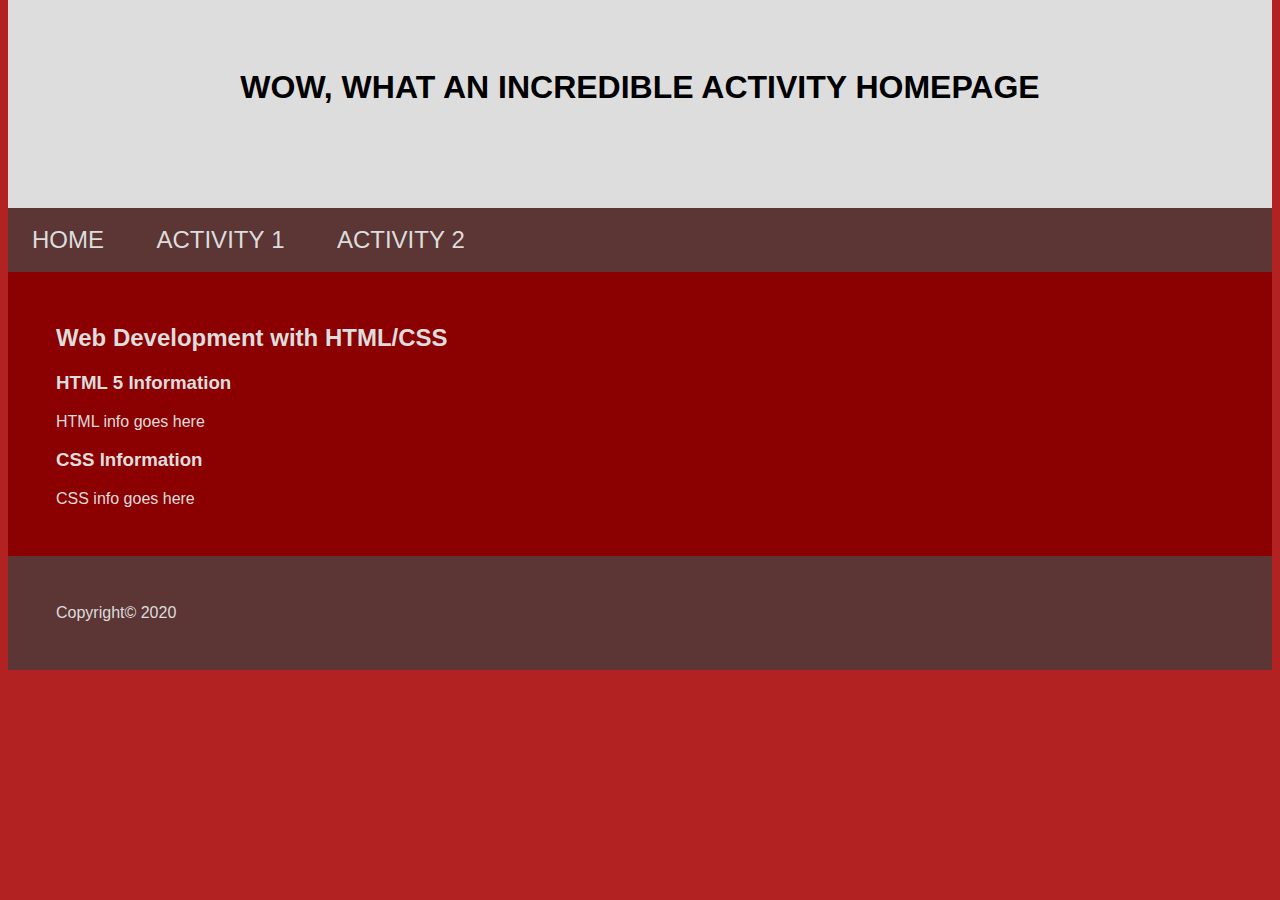
==== index.html @ a43d9030 "Activity 2 & Homepage Commit" ====
<!DOCTYPE html>
<html lang="en">
<head>
   
    <meta charset="UTF-8">    <!---------------------------------------------------------->
    <title>Template</title>   <!---Don't forget to rename this stuff for future projects-->
    <meta name ="description" content="Short description goes here">
    <meta name ="keywords" content="1, 2, 3, 4, 5, 6, 7, 8, 9, 10">
    <meta name ="viewport" content ="width=device-width, initial-scale =1.0">
    <link rel="icon" href="images/logo.jpg">
    <link rel="stylesheet" href="style.css">
    <style>/* Internal Stylesheet Goes Here*/</style>
    
</head>

<body>
    <main>
        <header>
            <h1>WOW, WHAT AN INCREDIBLE ACTIVITY HOMEPAGE</h1>
        </header>
            
        <nav>
            <a href="index.html">HOME</a>
            <a href="activity-1/index.html">ACTIVITY&nbsp;1</a>
            <a href="activity-2/index.html">ACTIVITY&nbsp;2</a>
        </nav>
        
        <section>
            <h2>Web Development with HTML/CSS</h2>
            <article class="htmlInfo">
                <h3>HTML 5 Information</h3>
                <p>HTML info goes here</p>
            </article>
            <article class="cssInfo">
                <h3>CSS Information</h3>
                <p>CSS info goes here</p>
            </article>
        </section>
        
        <footer>
            <p>Copyright&copy; 2020</p>
        </footer>
    </main>
</body>

</html>
---- style.css ----
/* SIMPLE WEBSITE CSS - PROJECT 03 */
body {
    background-color: firebrick;
    margin-top: 0px;
    font-family: sans-serif;
    color: rgb(221, 221, 221);
}

main{
    background-color: darkred;
}

header{
    background-color: rgb(221, 221, 221);
    height: 10em;
    padding-top: 3em;
}

header h1 {
    text-align: center;
    font-family: Arial, sans-serif;
    color: black;
}

h1, h2, h3 {
    font-family: Verdana, sans-serif;
}

nav{
    background-color: rgb(92, 53, 53);
    height:3em;
    padding: 0.5em 0;
}

nav a, nav a:link {
    font-size: 150%;
    margin:  1em;
    color: rgb(221, 221, 221);
    text-decoration: none;
    line-height: 2em;
}

nav a:visited {
    color: rgb(221, 221, 221);
}

nav a:hover {
    color: firebrick;
    transform: color;
    transition-duration: 0.5s;
}

section{
    padding: 2em 3em;
}

article {

}

footer {
    padding: 2em 3em;
    background-color: rgb(92, 53, 53);
}
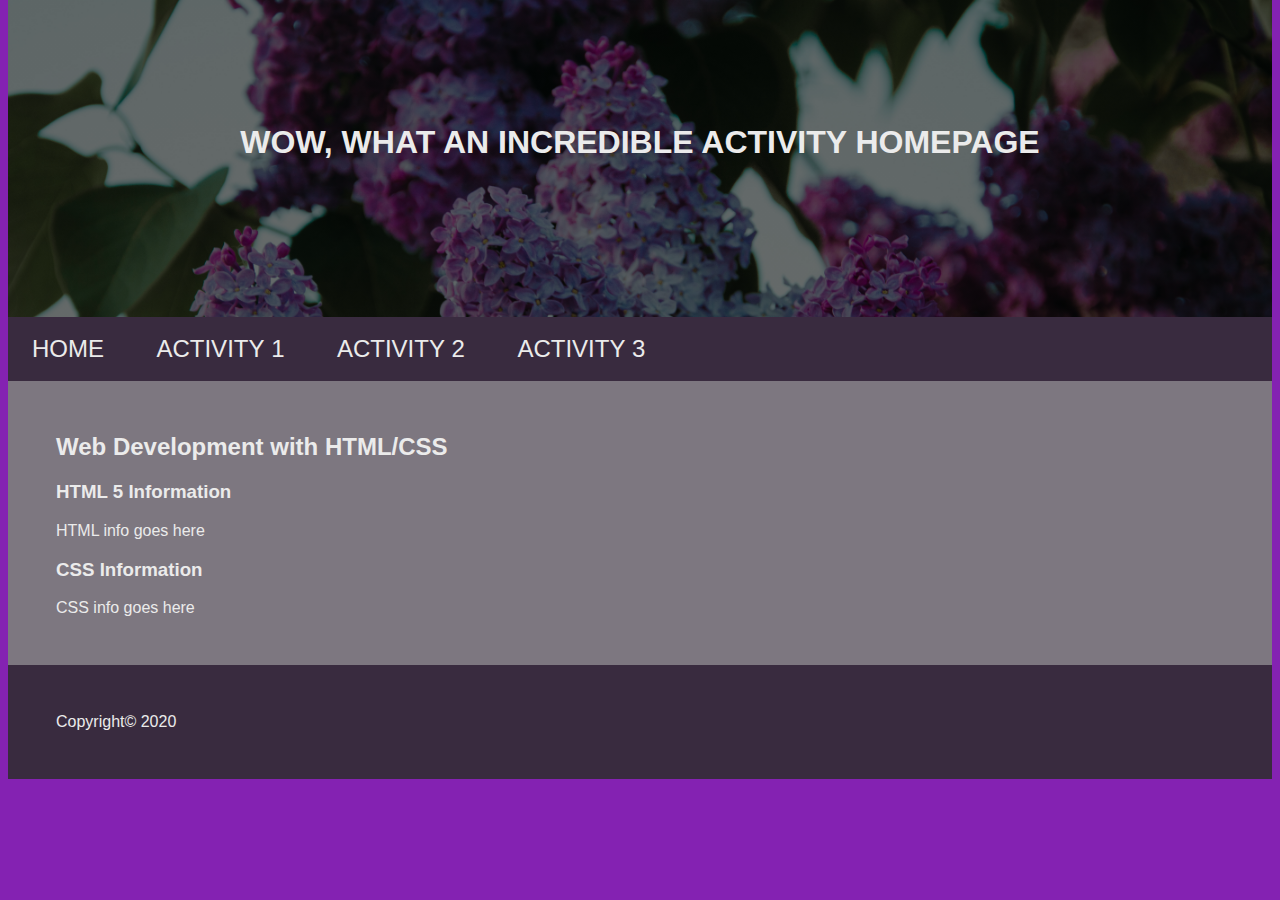
==== commit f67b95a5: "Completed Activity 3" ====
--- a/index.html
+++ b/index.html
@@ -23,6 +23,7 @@
             <a href="index.html">HOME</a>
             <a href="activity-1/index.html">ACTIVITY&nbsp;1</a>
             <a href="activity-2/index.html">ACTIVITY&nbsp;2</a>
+            <a href="activity-3/reviews.html">ACTIVITY&nbsp;3</a>
         </nav>
         
         <section>
--- a/style.css
+++ b/style.css
@@ -1,25 +1,30 @@
 /* SIMPLE WEBSITE CSS - PROJECT 03 */
 body {
-    background-color: firebrick;
+    background-color: rgb(132, 34, 178);
     margin-top: 0px;
     font-family: sans-serif;
-    color: rgb(221, 221, 221);
+    color: rgb(235, 235, 235);
 }
 
 main{
-    background-color: darkred;
+    background-color: rgb(125, 119, 128);
 }
 
 header{
-    background-color: rgb(221, 221, 221);
-    height: 10em;
-    padding-top: 3em;
+    /*background-color: rgb(235, 235, 235);*/
+    background-image: linear-gradient(rgba(0, 0, 0, 0.5), rgba(0, 0, 0, 0.5)), url(flowers.jpg);
+    background-size: cover;
+    background-position: center;
+    background-attachment: fixed;
+    Height: 20em;
+    margin-top: -1.5em;
 }
 
 header h1 {
     text-align: center;
     font-family: Arial, sans-serif;
-    color: black;
+    color: rgb(235, 235, 235);
+    padding-top: 10%;
 }
 
 h1, h2, h3 {
@@ -27,38 +32,39 @@
 }
 
 nav{
-    background-color: rgb(92, 53, 53);
+    background-color: rgb(57, 43, 63);
     height:3em;
     padding: 0.5em 0;
 }
 
-nav a, nav a:link {
+/****NAV BAR****/
+
+nav a:link,
+nav a:visited {
     font-size: 150%;
     margin:  1em;
-    color: rgb(221, 221, 221);
+    color: rgb(235, 235, 235);
     text-decoration: none;
     line-height: 2em;
+    padding-bottom: 0.1em;
+    border-bottom: 2px solid transparent;
+    transition: border-bottom 0.25s;
 }
 
-nav a:visited {
-    color: rgb(221, 221, 221);
-}
-
-nav a:hover {
-    color: firebrick;
-    transform: color;
-    transition-duration: 0.5s;
+nav a:hover,
+nav a:active {
+border-bottom: 2px solid #dda3ff;
+transform: border-bottom;
+transform-origin: bottom right;
+transition: transform .5s;
+padding-bottom: 0.1em;
 }
 
 section{
     padding: 2em 3em;
 }
 
-article {
-
-}
-
 footer {
     padding: 2em 3em;
-    background-color: rgb(92, 53, 53);
+    background-color: rgb(57, 43, 63);
 }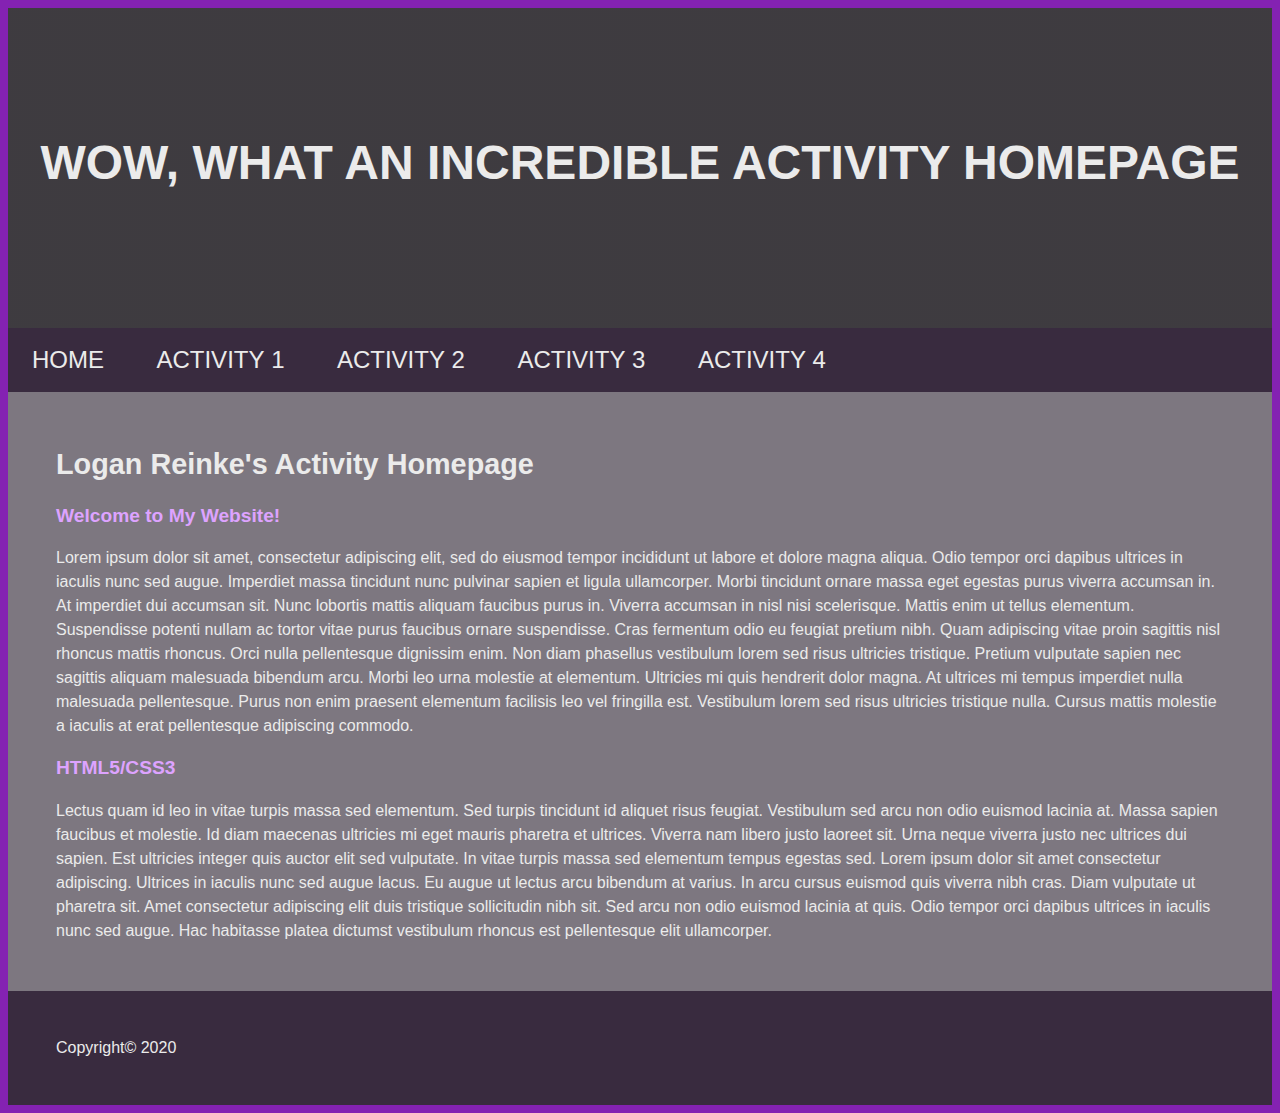
==== commit 7deb5f49: "Completed Activity 4" ====
--- a/index.html
+++ b/index.html
@@ -3,13 +3,13 @@
 <head>
    
     <meta charset="UTF-8">    <!---------------------------------------------------------->
-    <title>Template</title>   <!---Don't forget to rename this stuff for future projects-->
+    <title>Homepage</title>   <!---Don't forget to rename this stuff for future projects-->
     <meta name ="description" content="Short description goes here">
     <meta name ="keywords" content="1, 2, 3, 4, 5, 6, 7, 8, 9, 10">
     <meta name ="viewport" content ="width=device-width, initial-scale =1.0">
     <link rel="icon" href="images/logo.jpg">
     <link rel="stylesheet" href="style.css">
-    <style>/* Internal Stylesheet Goes Here*/</style>
+    <link rel="stylesheet" href="activity-3/css/grid.css">
     
 </head>
 
@@ -24,17 +24,36 @@
             <a href="activity-1/index.html">ACTIVITY&nbsp;1</a>
             <a href="activity-2/index.html">ACTIVITY&nbsp;2</a>
             <a href="activity-3/reviews.html">ACTIVITY&nbsp;3</a>
+            <a href="activity-4/reviews.html">ACTIVITY&nbsp;4</a>
         </nav>
         
         <section>
-            <h2>Web Development with HTML/CSS</h2>
+            <h2>Logan Reinke's Activity Homepage</h2>
             <article class="htmlInfo">
-                <h3>HTML 5 Information</h3>
-                <p>HTML info goes here</p>
+                <h3>Welcome to My Website!</h3>
+                <p class="long-copy">Lorem ipsum dolor sit amet, consectetur adipiscing elit, sed do eiusmod tempor incididunt ut labore et dolore magna
+                aliqua. Odio tempor orci dapibus ultrices in iaculis nunc sed augue. Imperdiet massa tincidunt nunc pulvinar sapien et
+                ligula ullamcorper. Morbi tincidunt ornare massa eget egestas purus viverra accumsan in. At imperdiet dui accumsan sit.
+                Nunc lobortis mattis aliquam faucibus purus in. Viverra accumsan in nisl nisi scelerisque. Mattis enim ut tellus
+                elementum. Suspendisse potenti nullam ac tortor vitae purus faucibus ornare suspendisse. Cras fermentum odio eu feugiat
+                pretium nibh. Quam adipiscing vitae proin sagittis nisl rhoncus mattis rhoncus. Orci nulla pellentesque dignissim enim.
+                Non diam phasellus vestibulum lorem sed risus ultricies tristique. Pretium vulputate sapien nec sagittis aliquam
+                malesuada bibendum arcu. Morbi leo urna molestie at elementum. Ultricies mi quis hendrerit dolor magna. At ultrices mi
+                tempus imperdiet nulla malesuada pellentesque. Purus non enim praesent elementum facilisis leo vel fringilla est.
+                Vestibulum lorem sed risus ultricies tristique nulla. Cursus mattis molestie a iaculis at erat pellentesque adipiscing
+                commodo.
+                </p>
             </article>
             <article class="cssInfo">
-                <h3>CSS Information</h3>
-                <p>CSS info goes here</p>
+                <h3>HTML5/CSS3</h3>
+                    <p class="long-copy">Lectus quam id leo in vitae turpis massa sed elementum. Sed turpis tincidunt id aliquet risus feugiat. Vestibulum sed
+                    arcu non odio euismod lacinia at. Massa sapien faucibus et molestie. Id diam maecenas ultricies mi eget mauris pharetra
+                    et ultrices. Viverra nam libero justo laoreet sit. Urna neque viverra justo nec ultrices dui sapien. Est ultricies
+                    integer quis auctor elit sed vulputate. In vitae turpis massa sed elementum tempus egestas sed. Lorem ipsum dolor sit
+                    amet consectetur adipiscing. Ultrices in iaculis nunc sed augue lacus. Eu augue ut lectus arcu bibendum at varius. In
+                    arcu cursus euismod quis viverra nibh cras. Diam vulputate ut pharetra sit. Amet consectetur adipiscing elit duis
+                    tristique sollicitudin nibh sit. Sed arcu non odio euismod lacinia at quis. Odio tempor orci dapibus ultrices in iaculis
+                    nunc sed augue. Hac habitasse platea dictumst vestibulum rhoncus est pellentesque elit ullamcorper.</p>
             </article>
         </section>
         
--- a/style.css
+++ b/style.css
@@ -12,7 +12,7 @@
 
 header{
     /*background-color: rgb(235, 235, 235);*/
-    background-image: linear-gradient(rgba(0, 0, 0, 0.5), rgba(0, 0, 0, 0.5)), url(flowers.jpg);
+    background-image: linear-gradient(rgba(0, 0, 0, 0.5), rgba(0, 0, 0, 0.5)), url(images/flowers.jpg);
     background-size: cover;
     background-position: center;
     background-attachment: fixed;
@@ -20,24 +20,50 @@
     margin-top: -1.5em;
 }
 
+/* --------------------------------------------- */
+/* HEADINGS */
+/* --------------------------------------------- */
+
 header h1 {
     text-align: center;
     font-family: Arial, sans-serif;
     color: rgb(235, 235, 235);
     padding-top: 10%;
+    font-size: 300%;
 }
 
 h1, h2, h3 {
     font-family: Verdana, sans-serif;
 }
 
+h1 {
+    font-size: 240%;
+}
+
+h2 {
+    font-size: 180%;
+    color:rgb(235, 235, 235);
+}
+
+h3 {
+    font-size: 120%;
+    color: #dda3ff;
+}
+
+h4 {
+    font-size: 110%;
+    color:#dda3ff;
+}
+
+/* --------------------------------------------- */
+/* NAV BAR */
+/* --------------------------------------------- */
+
 nav{
     background-color: rgb(57, 43, 63);
     height:3em;
     padding: 0.5em 0;
 }
-
-/****NAV BAR****/
 
 nav a:link,
 nav a:visited {
@@ -60,9 +86,26 @@
 padding-bottom: 0.1em;
 }
 
+/* --------------------------------------------- */
+/* SECTION */
+/* --------------------------------------------- */
+
 section{
     padding: 2em 3em;
 }
+
+.long-copy {
+    font-size: 16px;
+    line-height: 150%;
+}
+
+ol li {
+    line-height: 150%;
+}
+
+/* --------------------------------------------- */
+/* FOOTER */
+/* --------------------------------------------- */
 
 footer {
     padding: 2em 3em;
--- a/activity-3/css/grid.css
+++ b/activity-3/css/grid.css
@@ -0,0 +1,689 @@
+
+/*  SECTIONS  ============================================================================= */
+
+.section {
+	clear: both;
+	padding: 0px;
+	margin: 0px;
+}
+
+/*  GROUPING  ============================================================================= */
+
+.row {
+    zoom: 1; /* For IE 6/7 (trigger hasLayout) */
+}
+
+.row:before,
+.row:after {
+    content:"";
+    display:table;
+}
+.row:after {
+    clear:both;
+}
+
+/*  GRID COLUMN SETUP   ==================================================================== */
+
+.col {
+	display: block;
+	float:left;
+	margin: 1% 0 1% 1.6%;
+}
+
+.col:first-child { margin-left: 0; } /* all browsers except IE6 and lower */
+
+
+/*  REMOVE MARGINS AS ALL GO FULL WIDTH AT 480 PIXELS */
+
+@media only screen and (max-width: 480px) {
+	.col { 
+		/*margin: 1% 0 1% 0%;*/
+        margin: 0;
+	}
+}
+
+
+/*  GRID OF TWO   ============================================================================= */
+
+
+.span-2-of-2 {
+	width: 100%;
+}
+
+.span-1-of-2 {
+	width: 49.2%;
+}
+
+/*  GO FULL WIDTH AT LESS THAN 480 PIXELS */
+
+@media only screen and (max-width: 480px) {
+	.span-2-of-2 {
+		width: 100%; 
+	}
+	.span-1-of-2 {
+		width: 100%; 
+	}
+}
+
+
+/*  GRID OF THREE   ============================================================================= */
+
+	
+.span-3-of-3 {
+	width: 100%; 
+}
+
+.span-2-of-3 {
+	width: 66.13%; 
+}
+
+.span-1-of-3 {
+	width: 32.26%; 
+}
+
+
+/*  GO FULL WIDTH AT LESS THAN 480 PIXELS */
+
+@media only screen and (max-width: 480px) {
+	.span-3-of-3 {
+		width: 100%; 
+	}
+	.span-2-of-3 {
+		width: 100%; 
+	}
+	.span-1-of-3 {
+		width: 100%;
+	}
+}
+
+/*  GRID OF FOUR   ============================================================================= */
+
+	
+.span-4-of-4 {
+	width: 100%; 
+}
+
+.span-3-of-4 {
+	width: 74.6%; 
+}
+
+.span-2-of-4 {
+	width: 49.2%; 
+}
+
+.span-1-of-4 {
+	width: 23.8%; 
+}
+
+
+/*  GO FULL WIDTH AT LESS THAN 480 PIXELS */
+
+@media only screen and (max-width: 480px) {
+	.span-4-of-4 {
+		width: 100%; 
+	}
+	.span-3-of-4 {
+		width: 100%; 
+	}
+	.span-2-of-4 {
+		width: 100%; 
+	}
+	.span-1-of-4 {
+		width: 100%; 
+	}
+}
+
+
+/*  GRID OF FIVE   ============================================================================= */
+
+	
+.span-5-of-5 {
+	width: 100%;
+}
+
+.span-4-of-5 {
+  	width: 79.68%; 
+}
+
+.span-3-of-5 {
+  	width: 59.36%; 
+}
+
+.span-2-of-5 {
+  	width: 39.04%;
+}
+
+.span-1-of-5 {
+  	width: 18.72%;
+}
+
+
+/*  GO FULL WIDTH AT LESS THAN 480 PIXELS */
+
+@media only screen and (max-width: 480px) {
+	.span-5-of-5 {
+		width: 100%; 
+	}
+	.span-4-of-5 {
+		width: 100%; 
+	}
+	.span-3-of-5 {
+		width: 100%; 
+	}
+	.span-2-of-5 {
+		width: 100%; 
+	}
+	.span-1-of-5 {
+		width: 100%; 
+	}
+}
+
+
+/*  GRID OF SIX   ============================================================================= */
+
+
+.span-6-of-6 {
+	width: 100%;
+}
+
+.span-5-of-6 {
+  	width: 83.06%;
+}
+
+.span-4-of-6 {
+  	width: 66.13%;
+}
+
+.span-3-of-6 {
+  	width: 49.2%;
+}
+
+.span-2-of-6 {
+  	width: 32.26%;
+}
+
+.span-1-of-6 {
+  	width: 15.33%;
+}
+
+
+/*  GO FULL WIDTH AT LESS THAN 480 PIXELS */
+
+@media only screen and (max-width: 480px) {
+	.span-6-of-6 {
+		width: 100%; 
+	}
+	.span-5-of-6 {
+		width: 100%; 
+	}
+	.span-4-of-6 {
+		width: 100%; 
+	}
+	.span-3-of-6 {
+		width: 100%; 
+	}
+	.span-2-of-6 {
+		width: 100%; 
+	}
+	.span-1-of-6 {
+		width: 100%; 
+	}
+}
+
+
+
+/*  GRID OF SEVEN   ============================================================================= */
+
+
+.span-7-of-7 {
+	width: 100%;
+}
+
+.span-6-of-7 {
+	width: 85.48%;
+}
+
+.span-5-of-7 {
+  	width: 70.97%;
+}
+
+.span-4-of-7 {
+  	width: 56.45%;
+}
+
+.span-3-of-7 {
+  	width: 41.94%;
+}
+
+.span-2-of-7 {
+  	width: 27.42%;
+}
+
+.span-1-of-7 {
+  	width: 12.91%;
+}
+
+
+/*  GO FULL WIDTH AT LESS THAN 480 PIXELS */
+
+@media only screen and (max-width: 480px) {
+	.span-7-of-7 {
+		width: 100%; 
+	}
+	.span-6-of-7 {
+		width: 100%; 
+	}
+	.span-5-of-7 {
+		width: 100%; 
+	}
+	.span-4-of-7 {
+		width: 100%; 
+	}
+	.span-3-of-7 {
+		width: 100%; 
+	}
+	.span-2-of-7 {
+		width: 100%; 
+	}
+	.span-1-of-7 {
+		width: 100%; 
+	}
+}
+
+
+/*  GRID OF EIGHT   ============================================================================= */
+
+	
+.span-8-of-8 {
+	width: 100%;
+}
+
+.span-7-of-8 {
+	width: 87.3%; 
+}
+
+.span-6-of-8 {
+	width: 74.6%; 
+}
+
+.span-5-of-8 {
+	width: 61.9%; 
+}
+
+.span-4-of-8 {
+	width: 49.2%; 
+}
+
+.span-3-of-8 {
+	width: 36.5%;
+}
+
+.span-2-of-8 {
+	width: 23.8%; 
+}
+
+.span-1-of-8 {
+	width: 11.1%; 
+}
+
+
+/*  GO FULL WIDTH AT LESS THAN 480 PIXELS */
+
+@media only screen and (max-width: 480px) {
+	.span-8-of-8 {
+		width: 100%; 
+	}
+	.span-7-of-8 {
+		width: 100%; 
+	}
+	.span-6-of-8 {
+		width: 100%; 
+	}
+	.span-5-of-8 {
+		width: 100%; 
+	}
+	.span-4-of-8 {
+		width: 100%; 
+	}
+	.span-3-of-8 {
+		width: 100%; 
+	}
+	.span-2-of-8 {
+		width: 100%; 
+	}
+	.span-1-of-8 {
+		width: 100%; 
+	}
+}
+
+
+/*  GRID OF NINE   ============================================================================= */
+
+
+.span-9-of-9 {
+	width: 100%;
+}
+
+.span-8-of-9 {
+	width: 88.71%;
+}
+
+.span-7-of-9 {
+	width: 77.42%; 
+}
+
+.span-6-of-9 {
+	width: 66.13%; 
+}
+
+.span-5-of-9 {
+	width: 54.84%; 
+}
+
+.span-4-of-9 {
+	width: 43.55%; 
+}
+
+.span-3-of-9 {
+	width: 32.26%;
+}
+
+.span-2-of-9 {
+	width: 20.97%; 
+}
+
+.span-1-of-9 {
+	width: 9.68%; 
+}
+
+
+/*  GO FULL WIDTH AT LESS THAN 480 PIXELS */
+
+@media only screen and (max-width: 480px) {
+	.span-9-of-9 {
+		width: 100%; 
+	}
+	.span-8-of-9 {
+		width: 100%; 
+	}
+	.span-7-of-9 {
+		width: 100%; 
+	}
+	.span-6-of-9 {
+		width: 100%; 
+	}
+	.span-5-of-9 {
+		width: 100%; 
+	}
+	.span-4-of-9 {
+		width: 100%; 
+	}
+	.span-3-of-9 {
+		width: 100%; 
+	}
+	.span-2-of-9 {
+		width: 100%; 
+	}
+	.span-1-of-9 {
+		width: 100%; 
+	}
+}
+
+
+/*  GRID OF TEN   ============================================================================= */
+
+
+.span-10-of-10 {
+	width: 100%;
+}
+
+.span-9-of-10 {
+	width: 89.84%;
+}
+
+.span-8-of-10 {
+	width: 79.68%;
+}
+
+.span-7-of-10 {
+	width: 69.52%; 
+}
+
+.span-6-of-10 {
+	width: 59.36%; 
+}
+
+.span-5-of-10 {
+	width: 49.2%; 
+}
+
+.span-4-of-10 {
+	width: 39.04%; 
+}
+
+.span-3-of-10 {
+	width: 28.88%;
+}
+
+.span-2-of-10 {
+	width: 18.72%; 
+}
+
+.span-1-of-10 {
+	width: 8.56%; 
+}
+
+
+/*  GO FULL WIDTH AT LESS THAN 480 PIXELS */
+
+@media only screen and (max-width: 480px) {
+	.span-10-of-10 {
+		width: 100%; 
+	}
+	.span-9-of-10 {
+		width: 100%; 
+	}
+	.span-8-of-10 {
+		width: 100%; 
+	}
+	.span-7-of-10 {
+		width: 100%; 
+	}
+	.span-6-of-10 {
+		width: 100%; 
+	}
+	.span-5-of-10 {
+		width: 100%; 
+	}
+	.span-4-of-10 {
+		width: 100%; 
+	}
+	.span-3-of-10 {
+		width: 100%; 
+	}
+	.span-2-of-10 {
+		width: 100%; 
+	}
+	.span-1-of-10 {
+		width: 100%; 
+	}
+}
+
+
+/*  GRID OF ELEVEN   ============================================================================= */
+
+.span-11-of-11 {
+	width: 100%;
+}
+
+.span-10-of-11 {
+	width: 90.76%;
+}
+
+.span-9-of-11 {
+	width: 81.52%;
+}
+
+.span-8-of-11 {
+	width: 72.29%;
+}
+
+.span-7-of-11 {
+	width: 63.05%; 
+}
+
+.span-6-of-11 {
+	width: 53.81%; 
+}
+
+.span-5-of-11 {
+	width: 44.58%; 
+}
+
+.span-4-of-11 {
+	width: 35.34%; 
+}
+
+.span-3-of-11 {
+	width: 26.1%;
+}
+
+.span-2-of-11 {
+	width: 16.87%; 
+}
+
+.span-1-of-11 {
+	width: 7.63%; 
+}
+
+
+/*  GO FULL WIDTH AT LESS THAN 480 PIXELS */
+
+@media only screen and (max-width: 480px) {
+	.span-11-of-11 {
+		width: 100%; 
+	}
+	.span-10-of-11 {
+		width: 100%; 
+	}
+	.span-9-of-11 {
+		width: 100%; 
+	}
+	.span-8-of-11 {
+		width: 100%; 
+	}
+	.span-7-of-11 {
+		width: 100%; 
+	}
+	.span-6-of-11 {
+		width: 100%; 
+	}
+	.span-5-of-11 {
+		width: 100%; 
+	}
+	.span-4-of-11 {
+		width: 100%; 
+	}
+	.span-3-of-11 {
+		width: 100%; 
+	}
+	.span-2-of-11 {
+		width: 100%; 
+	}
+	.span-1-of-11 {
+		width: 100%; 
+	}
+}
+
+
+/*  GRID OF TWELVE   ============================================================================= */
+
+.span-12-of-12 {
+	width: 100%;
+}
+
+.span-11-of-12 {
+	width: 91.53%;
+}
+
+.span-10-of-12 {
+	width: 83.06%;
+}
+
+.span-9-of-12 {
+	width: 74.6%;
+}
+
+.span-8-of-12 {
+	width: 66.13%;
+}
+
+.span-7-of-12 {
+	width: 57.66%; 
+}
+
+.span-6-of-12 {
+	width: 49.2%; 
+}
+
+.span-5-of-12 {
+	width: 40.73%; 
+}
+
+.span-4-of-12 {
+	width: 32.26%; 
+}
+
+.span-3-of-12 {
+	width: 23.8%;
+}
+
+.span-2-of-12 {
+	width: 15.33%; 
+}
+
+.span-1-of-12 {
+	width: 6.86%; 
+}
+
+
+/*  GO FULL WIDTH AT LESS THAN 480 PIXELS */
+
+@media only screen and (max-width: 480px) {
+	.span-12-of-12 {
+		width: 100%; 
+	}
+	.span-11-of-12 {
+		width: 100%; 
+	}
+	.span-10-of-12 {
+		width: 100%; 
+	}
+	.span-9-of-12 {
+		width: 100%; 
+	}
+	.span-8-of-12 {
+		width: 100%; 
+	}
+	.span-7-of-12 {
+		width: 100%; 
+	}
+	.span-6-of-12 {
+		width: 100%; 
+	}
+	.span-5-of-12 {
+		width: 100%; 
+	}
+	.span-4-of-12 {
+		width: 100%; 
+	}
+	.span-3-of-12 {
+		width: 100%; 
+	}
+	.span-2-of-12 {
+		width: 100%; 
+	}
+	.span-1-of-12 {
+		width: 100%; 
+	}
+}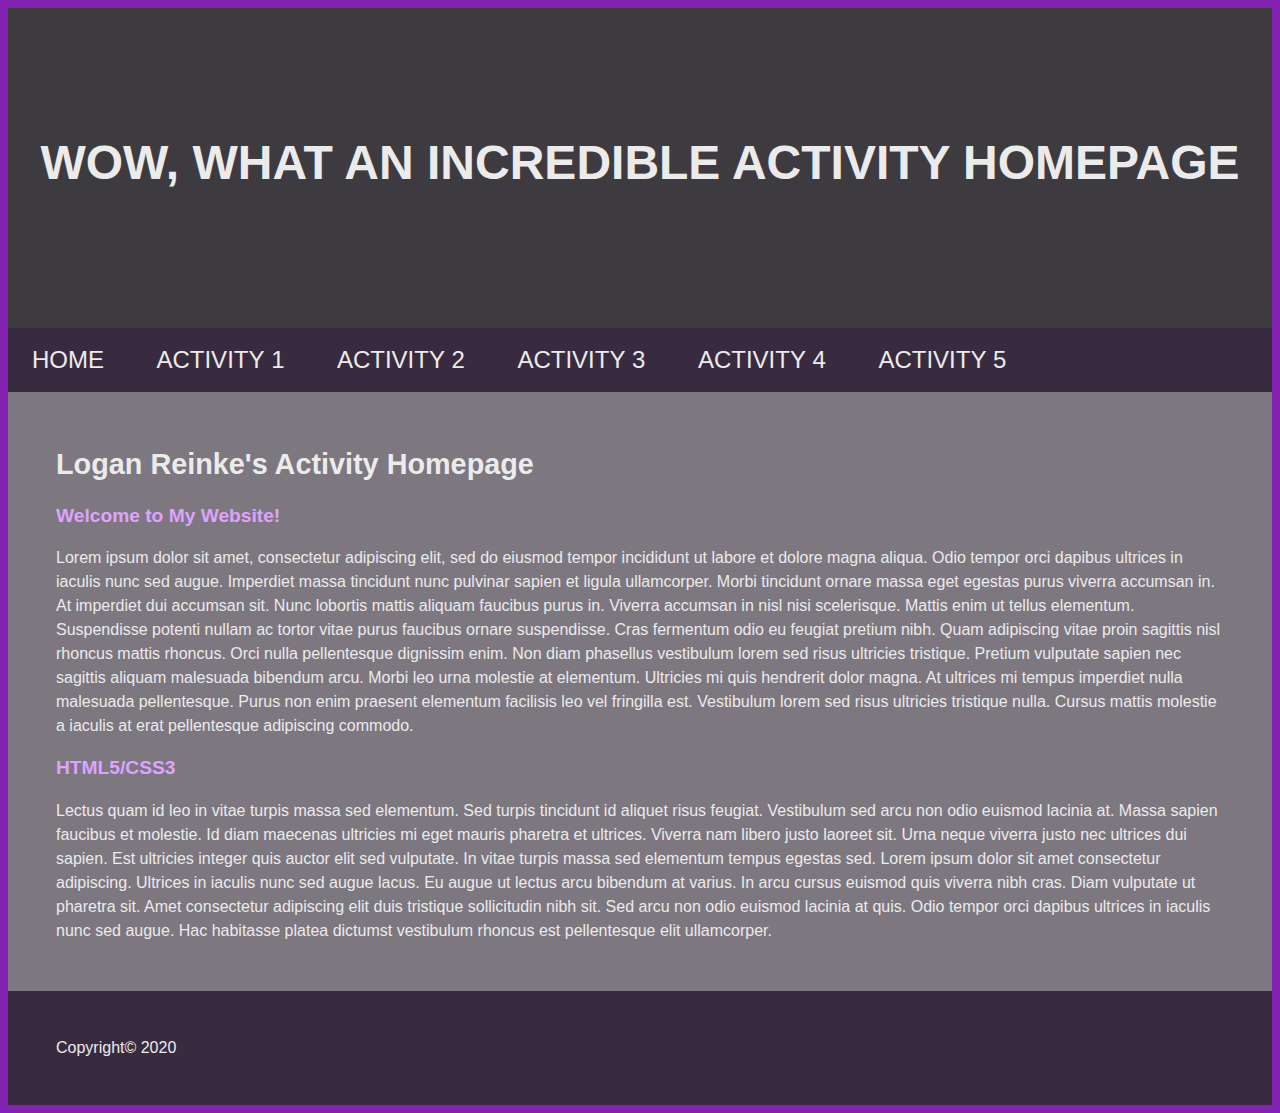
==== commit efb917a6: "Completed Activity 5" ====
--- a/index.html
+++ b/index.html
@@ -1,7 +1,7 @@
 <!DOCTYPE html>
 <html lang="en">
 <head>
-   
+
     <meta charset="UTF-8">    <!---------------------------------------------------------->
     <title>Homepage</title>   <!---Don't forget to rename this stuff for future projects-->
     <meta name ="description" content="Short description goes here">
@@ -25,6 +25,7 @@
             <a href="activity-2/index.html">ACTIVITY&nbsp;2</a>
             <a href="activity-3/reviews.html">ACTIVITY&nbsp;3</a>
             <a href="activity-4/reviews.html">ACTIVITY&nbsp;4</a>
+            <a href="activity-5/index.html">ACTIVITY&nbsp;5</a>
         </nav>
         
         <section>
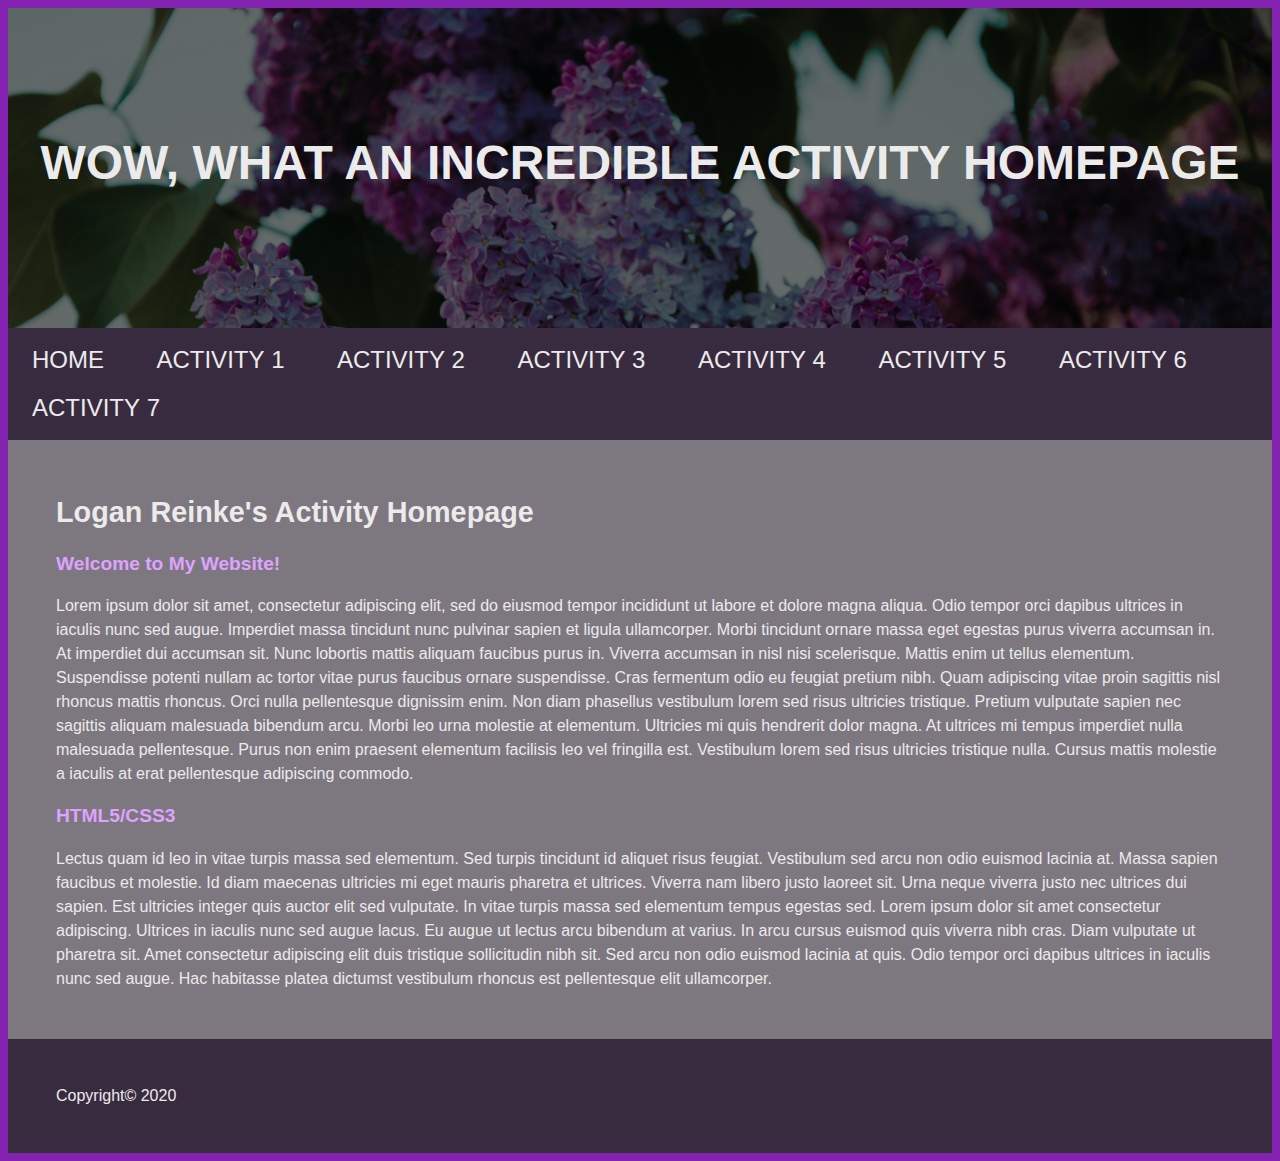
==== commit a57122d2: "Completed Activity 6 & Activity 7" ====
--- a/index.html
+++ b/index.html
@@ -26,6 +26,8 @@
             <a href="activity-3/reviews.html">ACTIVITY&nbsp;3</a>
             <a href="activity-4/reviews.html">ACTIVITY&nbsp;4</a>
             <a href="activity-5/index.html">ACTIVITY&nbsp;5</a>
+            <a href="activity-6/index.html">ACTIVITY&nbsp;6</a>
+            <a href="activity-7/index.html">ACTIVITY&nbsp;7</a>
         </nav>
         
         <section>
--- a/style.css
+++ b/style.css
@@ -12,7 +12,7 @@
 
 header{
     /*background-color: rgb(235, 235, 235);*/
-    background-image: linear-gradient(rgba(0, 0, 0, 0.5), rgba(0, 0, 0, 0.5)), url(images/flowers.jpg);
+    background-image: linear-gradient(rgba(0, 0, 0, 0.5), rgba(0, 0, 0, 0.5)), url(flowers.jpg);
     background-size: cover;
     background-position: center;
     background-attachment: fixed;
@@ -61,7 +61,7 @@
 
 nav{
     background-color: rgb(57, 43, 63);
-    height:3em;
+    height: auto;
     padding: 0.5em 0;
 }
 
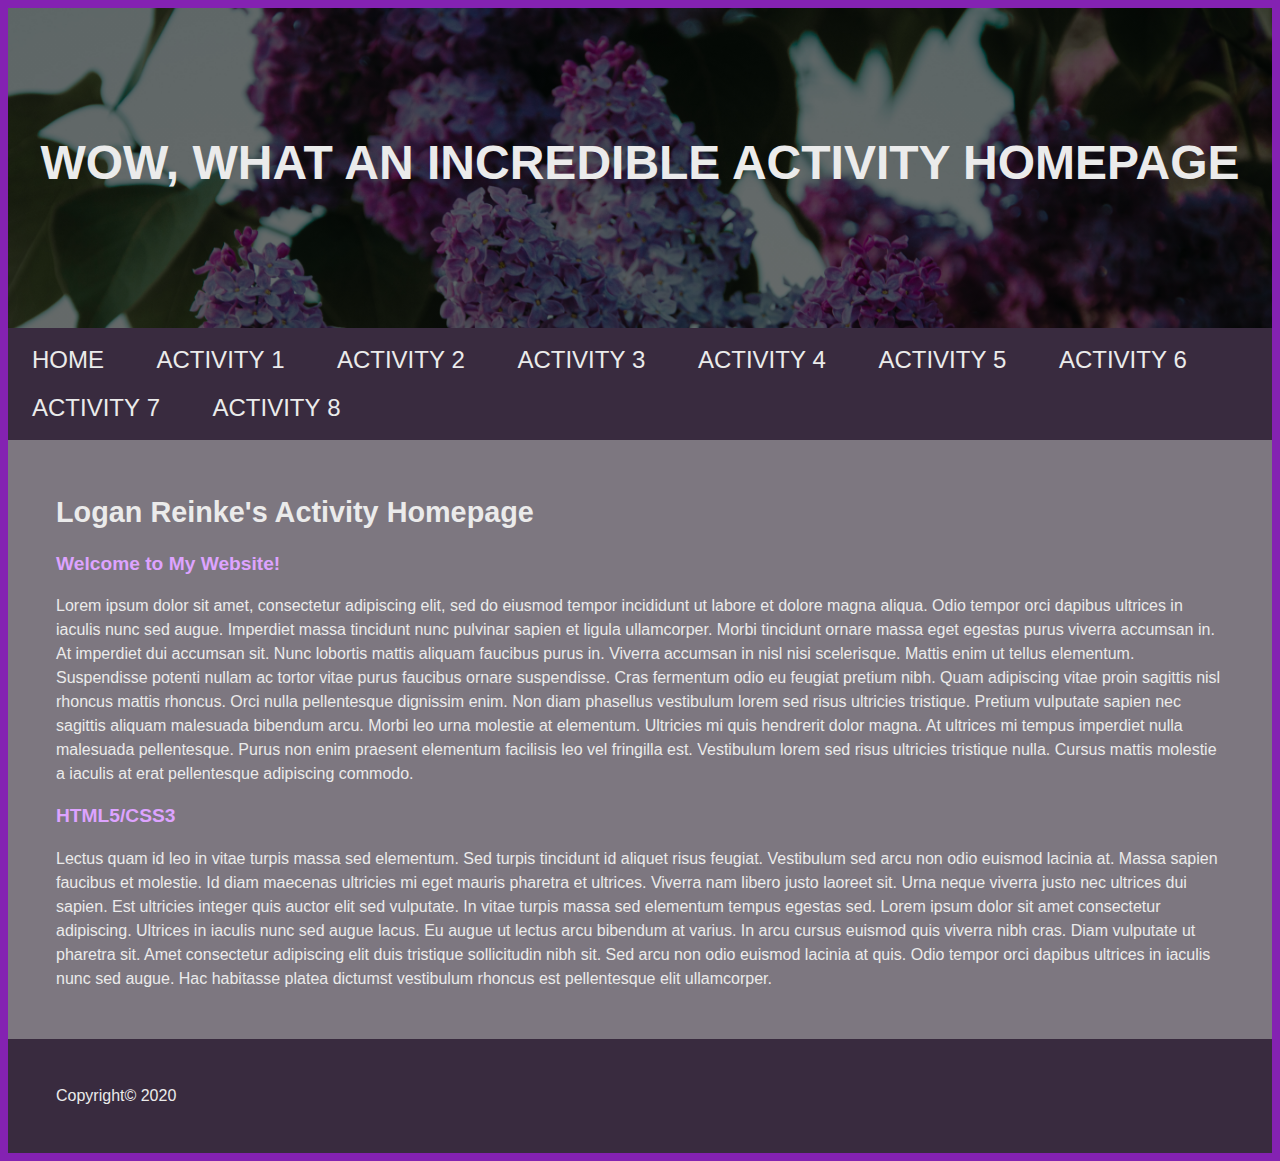
==== commit 055de510: "Activity 8 Completed" ====
--- a/index.html
+++ b/index.html
@@ -28,6 +28,7 @@
             <a href="activity-5/index.html">ACTIVITY&nbsp;5</a>
             <a href="activity-6/index.html">ACTIVITY&nbsp;6</a>
             <a href="activity-7/index.html">ACTIVITY&nbsp;7</a>
+            <a href="activity-8/index.html">ACTIVITY&nbsp;8</a>
         </nav>
         
         <section>
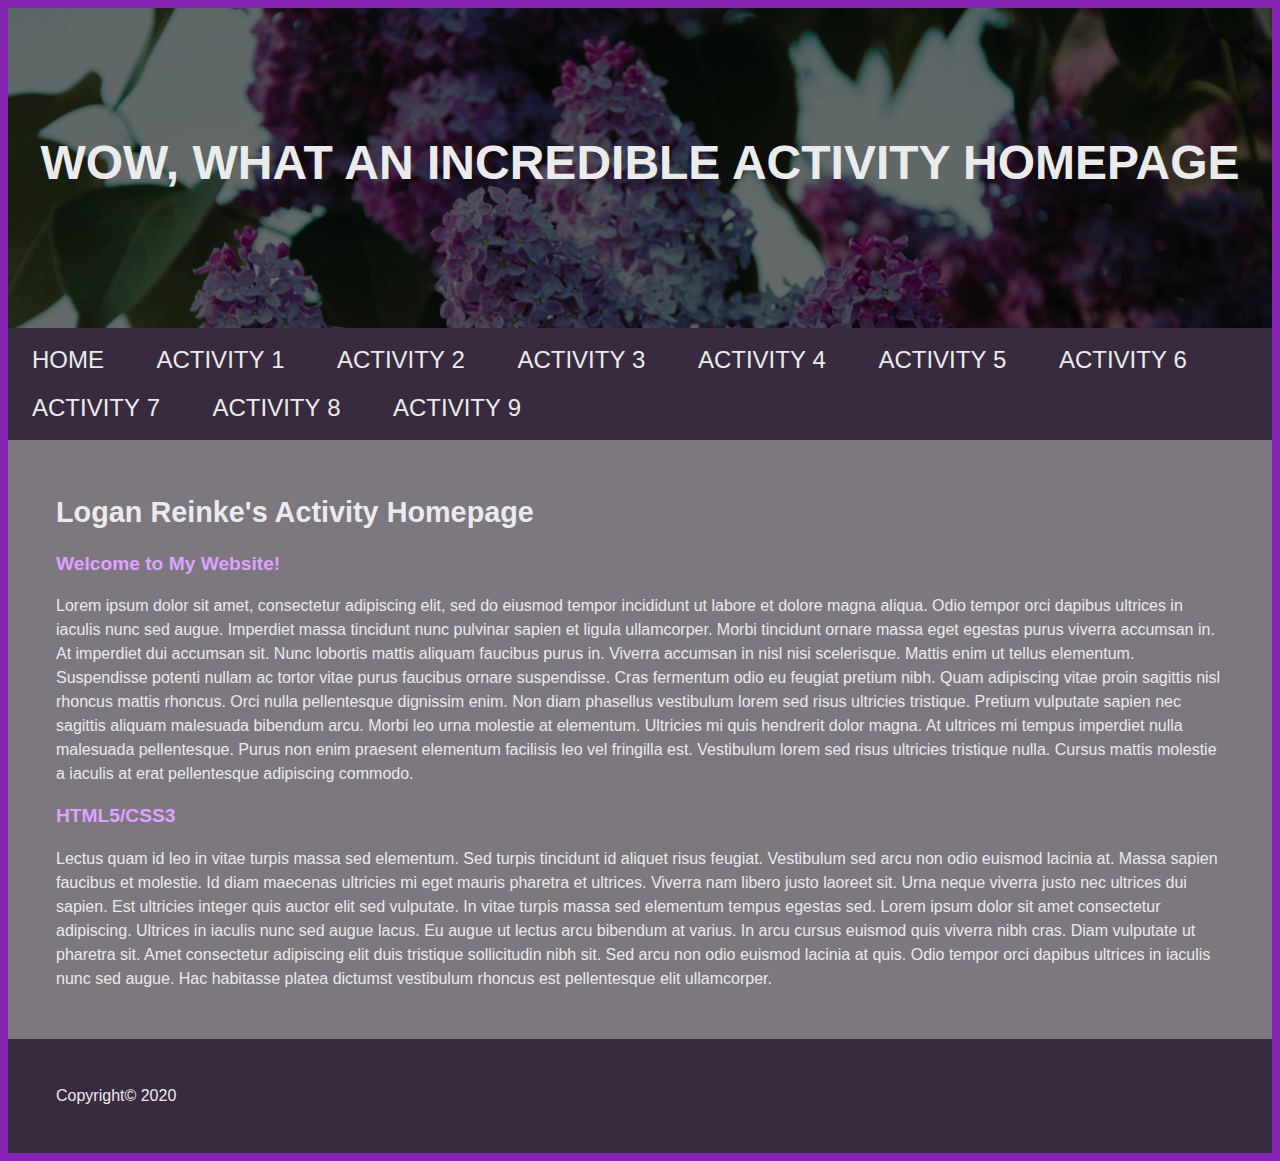
==== commit 0f744085: "Completed Activity 9" ====
--- a/index.html
+++ b/index.html
@@ -29,6 +29,7 @@
             <a href="activity-6/index.html">ACTIVITY&nbsp;6</a>
             <a href="activity-7/index.html">ACTIVITY&nbsp;7</a>
             <a href="activity-8/index.html">ACTIVITY&nbsp;8</a>
+            <a href="activity-9/index.html">ACTIVITY&nbsp;9</a>
         </nav>
         
         <section>
